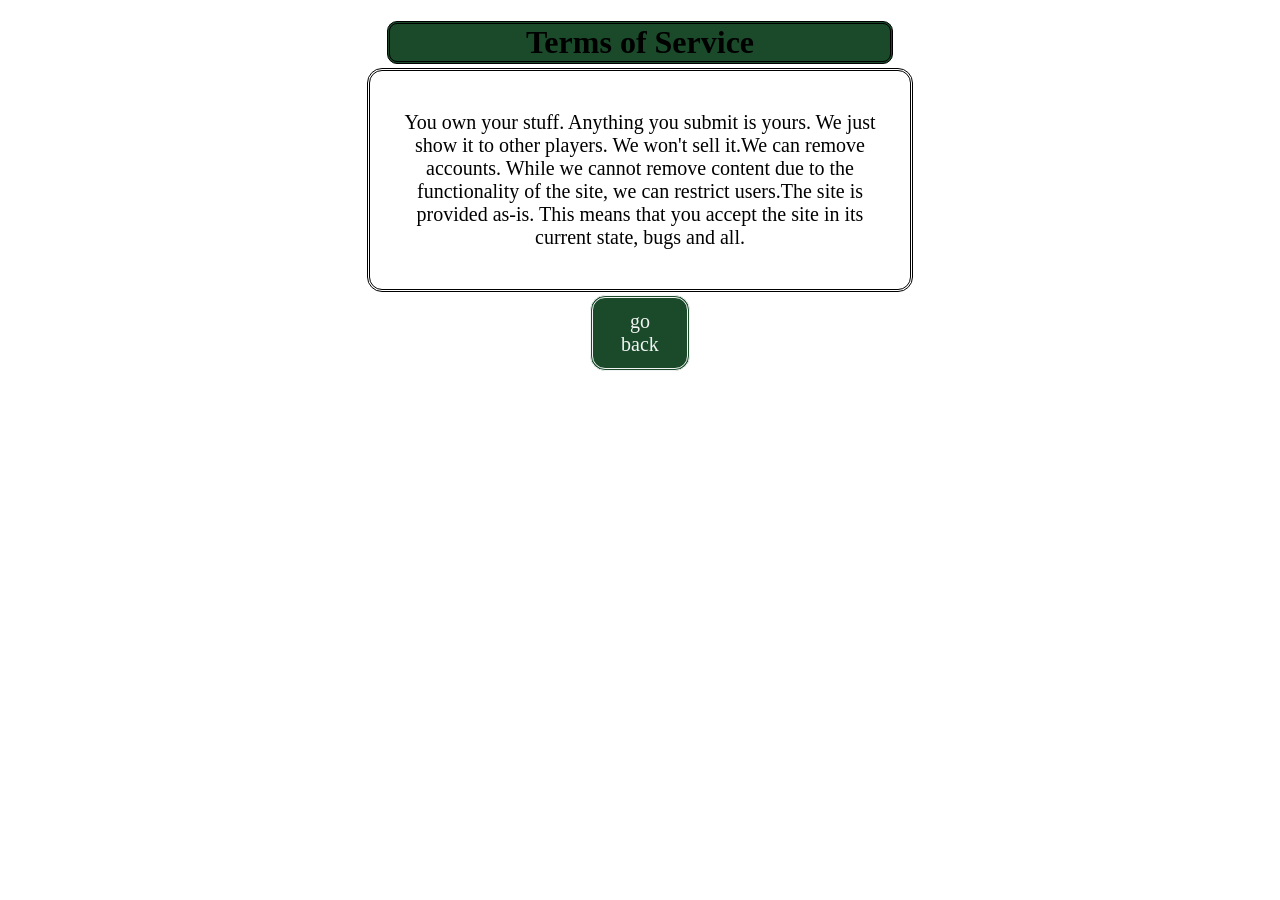
==== terms.html @ 6e1f35bf "Add files via upload" ====
<!DOCTYPE html>
<html lang="en">
<head>
    <meta charset="UTF-8">
    <meta name="viewport" content="width=device-width, initial-scale=1.0">
    <title>terms</title>
    <link rel="stylesheet" href="styleT.CSS"/>
</head>
<body>
    <h1>Terms of Service</h1>
    <div>
        <p>You own your stuff. Anything you submit is yours. We just show it to other players. We won't sell it.We can remove accounts. While we cannot
remove content due to the functionality of the site, we can restrict users.The site is provided as-is. This means that you accept the site in its current
state, bugs and all.</p>
    </div>
    <div class="xy"> <a href="index.html" class="button-linkx">go back</a>
    </div>

</body>

</html>
---- styleT.CSS ----
h1{
    text-align: center;
    border-style: double;
    border-radius: 10px;
    width: 500px;
    margin-left: auto;
    margin-right: auto;
    background-color: #1a4a2a;
    margin-bottom: 4px;
}
div{
    width: 500px;
    font-size: 20px;
    margin-left: auto;
    margin-right: auto;
    border-style: double;
    border-radius: 15px;
    height: auto;
    padding: 20px;
    text-align: center;

}
a.button-linkx {
    display: inline-block;
    padding: 12px 16px;
    color: #f1f4f3;
    border-style: double;
    border-radius: 15px;
    text-decoration: none;
    background-color: #1a4a2a;
    margin-top: -17PX;
    font-size: 16px;
    font-size: 20px;
    cursor: pointer;
}
a.button-linkx:hover{
    background-color: #163d22;
}
.xy {
    text-align: center;
    width: 100px;
    height: fit-content;
    border-style: none;
}
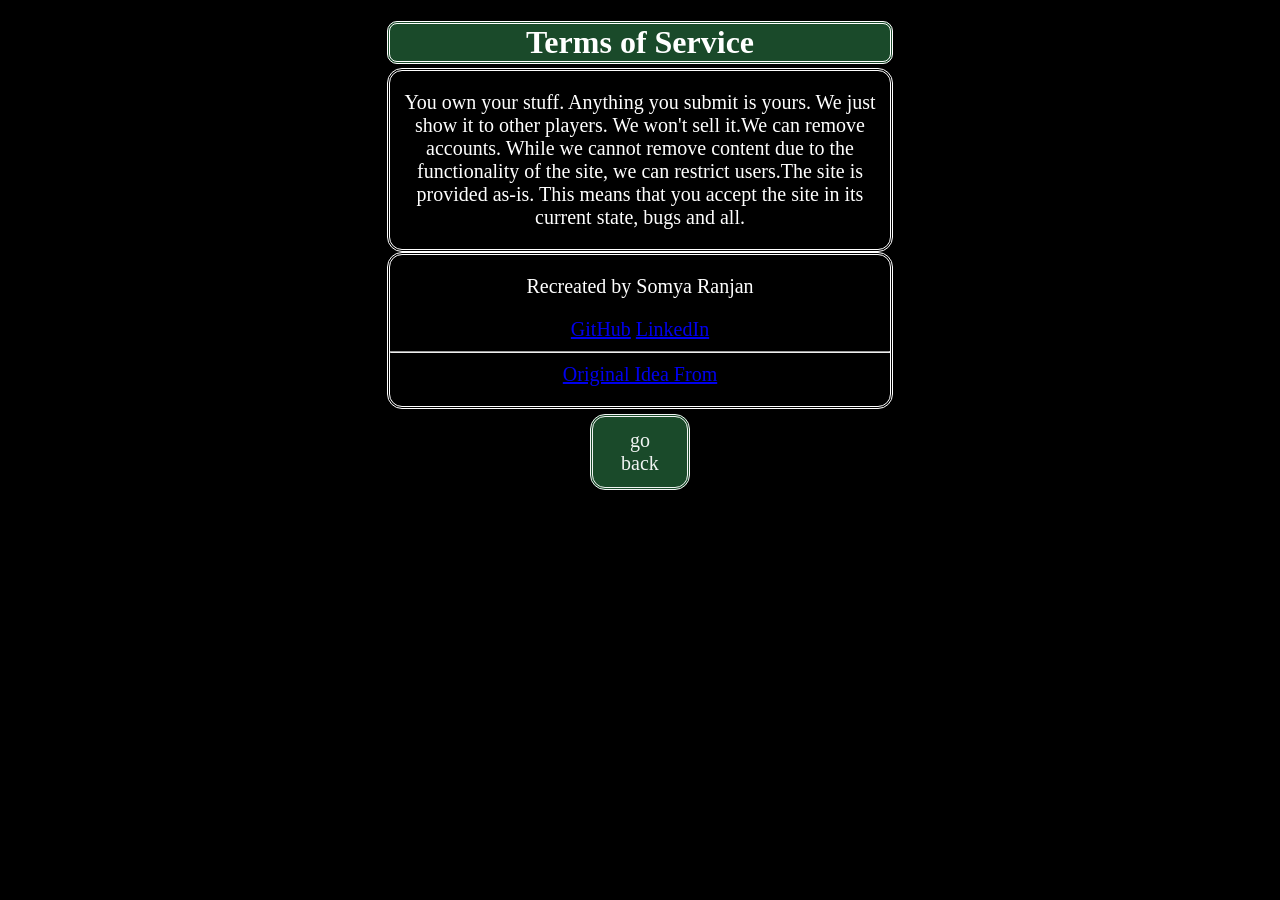
==== commit 38f282b9: "Add files via upload" ====
--- a/terms.html
+++ b/terms.html
@@ -13,10 +13,20 @@
 remove content due to the functionality of the site, we can restrict users.The site is provided as-is. This means that you accept the site in its current
 state, bugs and all.</p>
     </div>
+    
+</body>
+<footer>
+
+  <div class="social-links">
+        <p>Recreated by Somya Ranjan</p>
+
+    <a href="https://github.com/somya1150" target="_blank">GitHub</a>
+    <a href="https://www.linkedin.com/in/somya-ranjan-1aa598398?utm_source=share_via&utm_content=profile&utm_medium=member_android" target="_blank">LinkedIn</a>
+    <hr>
+    <a href="https://youraislopbores.me/" target="blank">Original Idea From</a>
+    </div>
     <div class="xy"> <a href="index.html" class="button-linkx">go back</a>
     </div>
-
-</body>
-
+</footer>
 </html>
 
--- a/styleT.CSS
+++ b/styleT.CSS
@@ -8,6 +8,10 @@
     background-color: #1a4a2a;
     margin-bottom: 4px;
 }
+body{
+    color: white;
+    background-color: black;
+}
 div{
     width: 500px;
     font-size: 20px;
@@ -16,7 +20,6 @@
     border-style: double;
     border-radius: 15px;
     height: auto;
-    padding: 20px;
     text-align: center;
 
 }
@@ -28,7 +31,8 @@
     border-radius: 15px;
     text-decoration: none;
     background-color: #1a4a2a;
-    margin-top: -17PX;
+    margin-top: 5PX;
+    margin-bottom: 5px;
     font-size: 16px;
     font-size: 20px;
     cursor: pointer;
@@ -42,3 +46,6 @@
     height: fit-content;
     border-style: none;
 }
+.social-links{
+    padding-bottom: 20px;
+}
